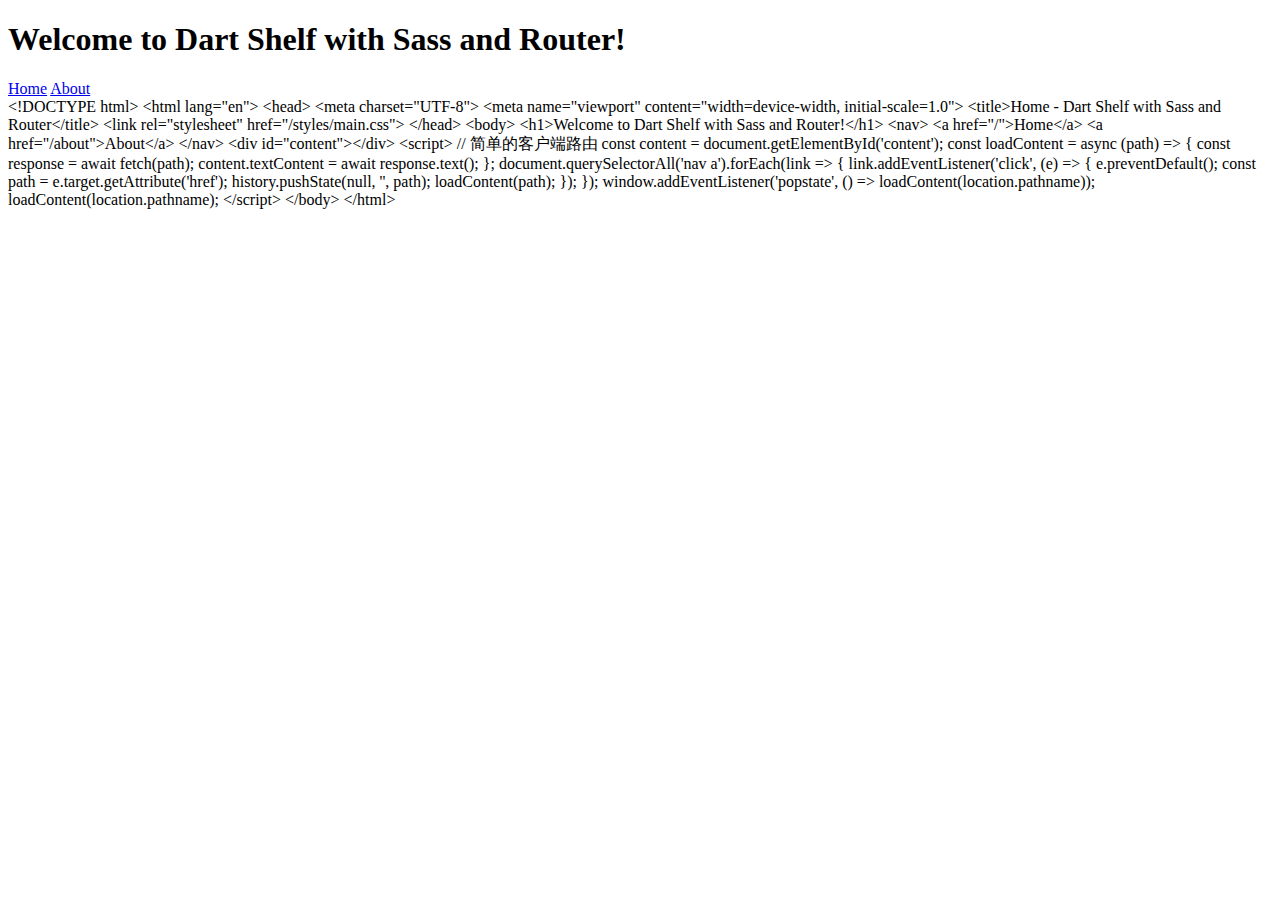
==== pkgs/web_scss/public/index.html @ 9671e127 "web_scss" ====
<!DOCTYPE html>
<html lang="en">
<head>
  <meta charset="UTF-8">
  <meta name="viewport" content="width=device-width, initial-scale=1.0">
  <title>Home - Dart Shelf with Sass and Router</title>
  <link rel="stylesheet" href="/styles/main.css">
</head>
<body>
<h1>Welcome to Dart Shelf with Sass and Router!</h1>
<nav>
  <a href="/">Home</a>
  <a href="/about">About</a>
</nav>
<div id="content"></div>
<script>
  // 简单的客户端路由
  const content = document.getElementById('content');
  const loadContent = async (path) => {
    const response = await fetch(path);
    content.textContent = await response.text();
  };
  document.querySelectorAll('nav a').forEach(link => {
    link.addEventListener('click', (e) => {
      e.preventDefault();
      const path = e.target.getAttribute('href');
      history.pushState(null, '', path);
      loadContent(path);
    });
  });
  window.addEventListener('popstate', () => loadContent(location.pathname));
  loadContent(location.pathname);
</script>
</body>
</html>
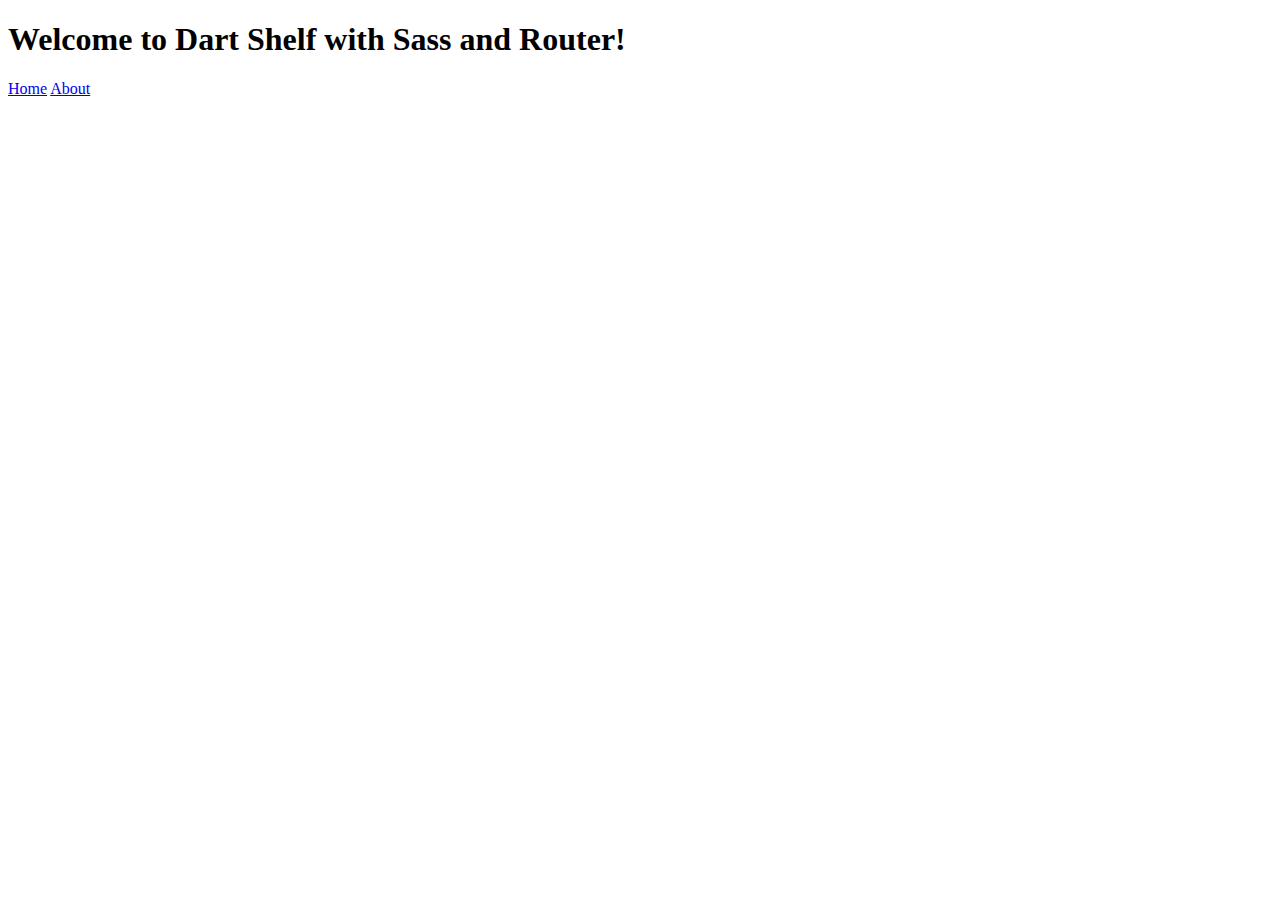
==== commit a63ebc9e: "commit" ====
--- a/pkgs/web_scss/public/index.html
+++ b/pkgs/web_scss/public/index.html
@@ -13,23 +13,5 @@
   <a href="/about">About</a>
 </nav>
 <div id="content"></div>
-<script>
-  // 简单的客户端路由
-  const content = document.getElementById('content');
-  const loadContent = async (path) => {
-    const response = await fetch(path);
-    content.textContent = await response.text();
-  };
-  document.querySelectorAll('nav a').forEach(link => {
-    link.addEventListener('click', (e) => {
-      e.preventDefault();
-      const path = e.target.getAttribute('href');
-      history.pushState(null, '', path);
-      loadContent(path);
-    });
-  });
-  window.addEventListener('popstate', () => loadContent(location.pathname));
-  loadContent(location.pathname);
-</script>
 </body>
 </html>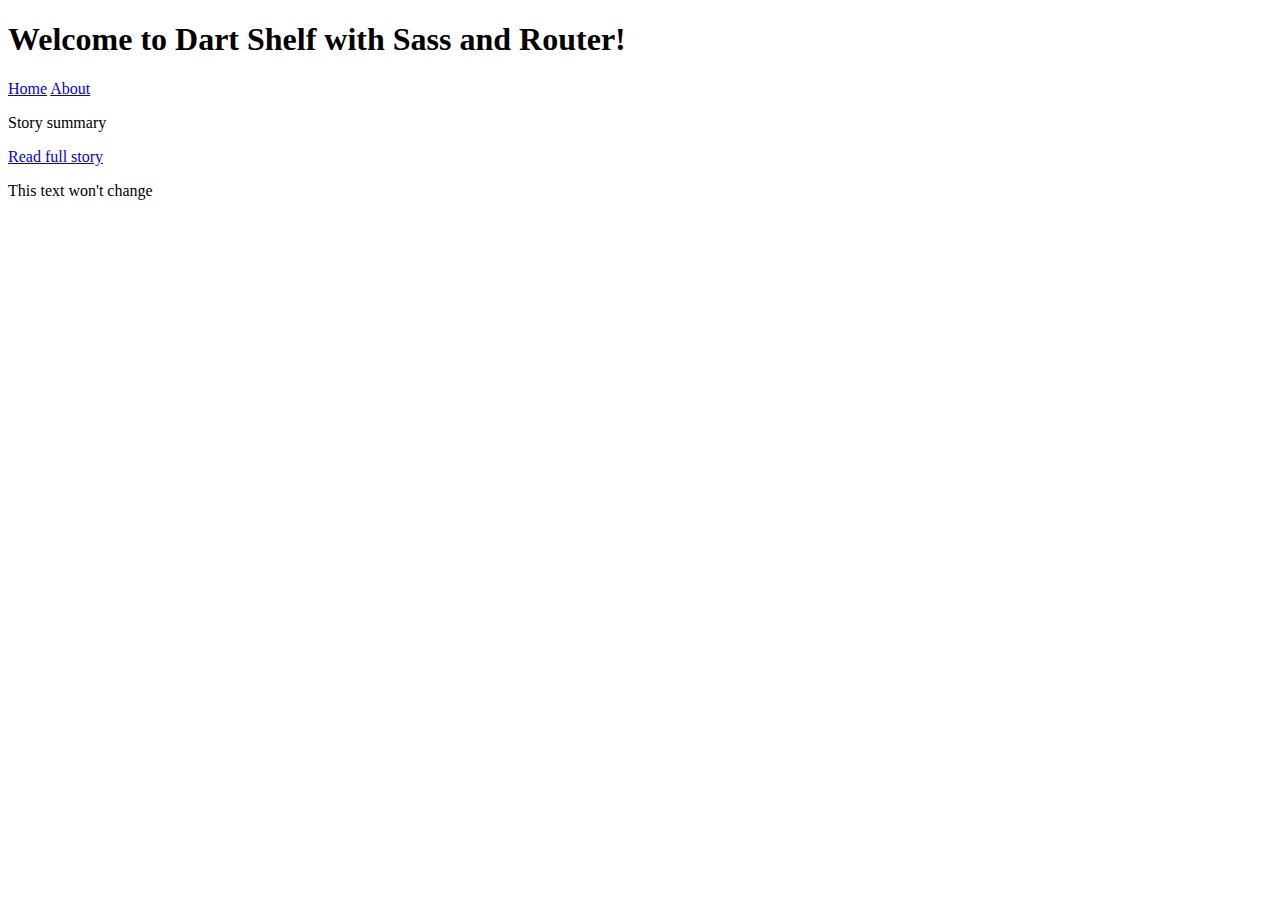
==== commit 2b475d10: "commit" ====
--- a/pkgs/web_scss/public/index.html
+++ b/pkgs/web_scss/public/index.html
@@ -5,6 +5,8 @@
   <meta name="viewport" content="width=device-width, initial-scale=1.0">
   <title>Home - Dart Shelf with Sass and Router</title>
   <link rel="stylesheet" href="/styles/main.css">
+  <link rel="stylesheet" href="/styles/unpoly@3.8.0.min.css">
+  <script src="/js/unpoly@3.8.0.min.js"></script>
 </head>
 <body>
 <h1>Welcome to Dart Shelf with Sass and Router!</h1>
@@ -13,5 +15,15 @@
   <a href="/about">About</a>
 </nav>
 <div id="content"></div>
+
+<div class="story">
+  <p>Story summary</p>
+  <a href="/pages/a" up-target=".story">
+    Read full story
+  </a>
+</div>
+
+<p>This text won't change</p>
+
 </body>
 </html>